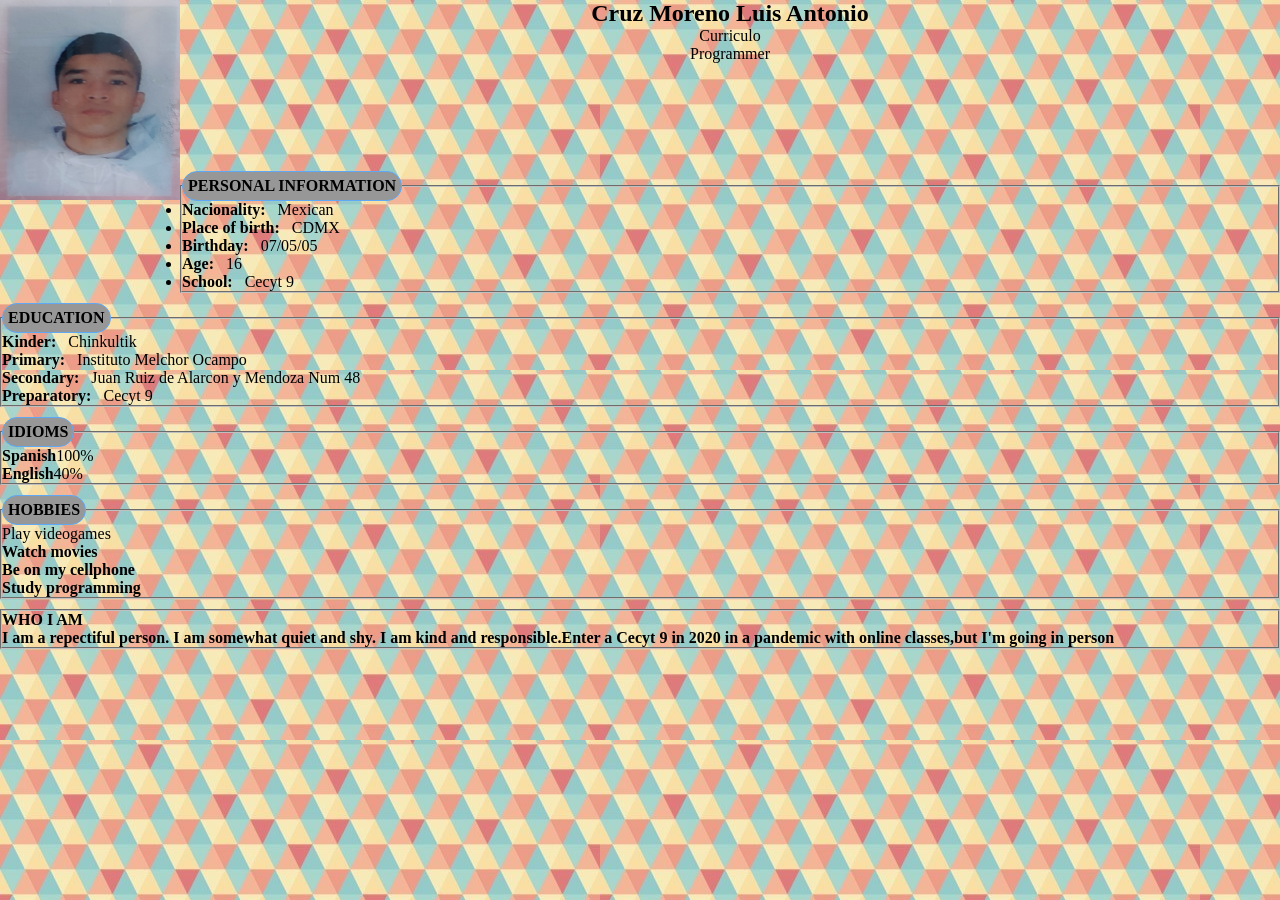
==== Curriculo/index.html @ e265adf1 "Curriculo" ====
<!DOCTYPE html>
<html lang="en">
<head>
    <meta charset="UTF-8">
    <meta http-equiv="X-UA-Compatible" content="IE=edge">
    <meta name="viewport" content="width=device-width, initial-scale=1.0">
    <title>Curriculo</title>
    <link rel="stylesheet" href="style.css">
</head>
<body>
    
    
    <div id="principal">
        <img src="imagenes/foto.jpg" id="foto" align="left" width="180" height="200">
        <h2 align="center">Cruz Moreno Luis Antonio</h2>
        <p align= "center">Curriculo </p>
        <p align= "center">Programmer </p>

    <br>
    <br>
    <br>
    <br>
    <br>
    <br>

    <fieldset>
    <legend>PERSONAL INFORMATION</legend>
    <ul>
    <li><b>Nacionality: &nbsp; </b>Mexican</li>
    <li><b>Place of birth: &nbsp; </b>CDMX</li>
    <li><b>Birthday: &nbsp; </b>07/05/05</li>
    <li><b>Age: &nbsp; </b>16</li>
    <li><b>School: &nbsp; </b>Cecyt 9</li>
    </ul>
    </fieldset>
    
    <fieldset>
    <legend>EDUCATION</legend>
    <ul>
    <li><b>Kinder: &nbsp; </b>Chinkultik</li>
    <li><b>Primary: &nbsp; </b>Instituto Melchor Ocampo</li>
    <li><b>Secondary: &nbsp; </b>Juan Ruiz de Alarcon y Mendoza Num 48</li>
    <li><b>Preparatory: &nbsp; </b>Cecyt 9</li>
    </ul>
    </fieldset>
   
    <fieldset>
    <legend>IDIOMS</legend>
    <ul>
    <li><b>Spanish</b>100%</li>
    <li><b>English</b>40%</li>
    </ul>
    </fieldset>

    <fieldset>
    <legend>HOBBIES</legend>
    <ul>
    <li>Play videogames</li>
    <li><b>Watch movies</li>
    <li>Be on my cellphone</li>
    <li>Study programming</li>
    </ul>
    </fieldset>
    
    <fieldset>
    <h4>WHO I AM</h4>
    <p> I am a repectiful person. I am somewhat quiet and shy. I am kind and responsible.Enter a Cecyt 9 in 2020 in a pandemic with online classes,but I'm going in person
    </p>
    </fieldset>

</body>
</html>
---- Curriculo/style.css ----
*{
    margin: 0;
    padding: 0;
}

body{
    background-image: url(imagenes/fondo.jpg);
}

.principal{
    border: solid 1px #979797;
    padding: 5px;
    margin: 0 auto;
    width: 85%;
    background: #5fa8f5;
}

legend{
    border: solid 1px #5fa8f5;
    padding: 5px;
    font-weight: bold;
    background: #979797;
    border-radius: 15px;
}

fieldset{
    margin-bottom: 10px;
}

.foto{
    border: solid 2px;
    margin: 10px;
}
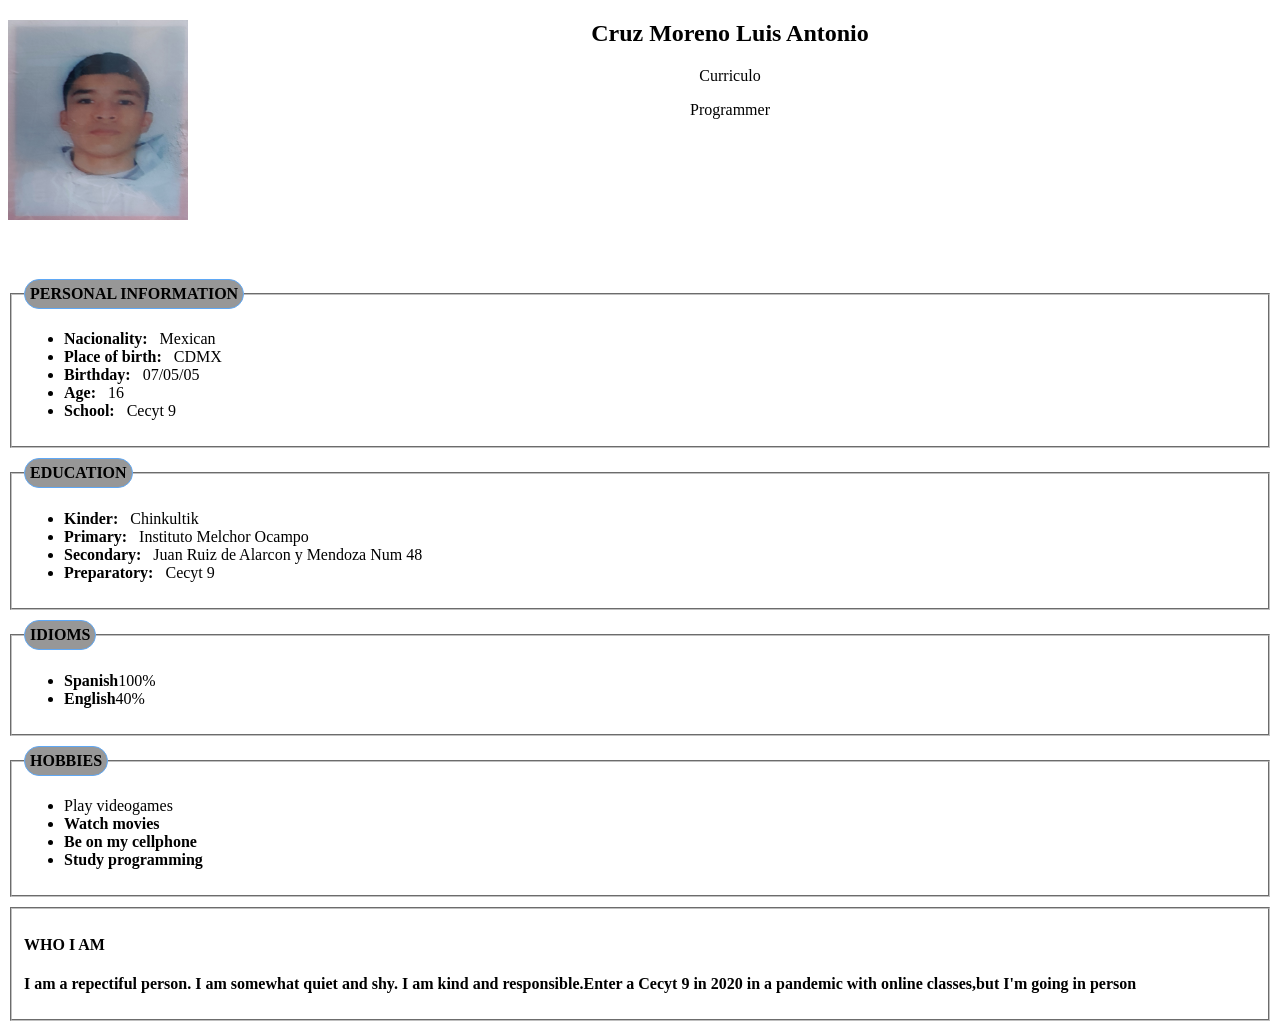
==== commit 6e8c344f: "curriculo" ====
--- a/Curriculo/index.html
+++ b/Curriculo/index.html
@@ -10,63 +10,65 @@
 <body>
     
     
-    <div id="principal">
+<div id="principal">
         <img src="imagenes/foto.jpg" id="foto" align="left" width="180" height="200">
         <h2 align="center">Cruz Moreno Luis Antonio</h2>
         <p align= "center">Curriculo </p>
         <p align= "center">Programmer </p>
+<br>
+<br>
+<br>
+<br>
+<br>
+<br>
+<br>
+<br>
 
-    <br>
-    <br>
-    <br>
-    <br>
-    <br>
-    <br>
+<fieldset>
+<legend>PERSONAL INFORMATION</legend>
+<ul>
+<li><b>Nacionality: &nbsp; </b>Mexican</li>
+<li><b>Place of birth: &nbsp; </b>CDMX</li>
+<li><b>Birthday: &nbsp; </b>07/05/05</li>
+<li><b>Age: &nbsp; </b>16</li>
+<li><b>School: &nbsp; </b>Cecyt 9</li>
+</ul>
+</fieldset>
+    
+<fieldset>
+<legend>EDUCATION</legend>
+<ul>
+<li><b>Kinder: &nbsp; </b> Chinkultik</li>
+<li><b>Primary: &nbsp; </b> Instituto Melchor Ocampo</li>
+<li><b>Secondary: &nbsp; </b> Juan Ruiz de Alarcon y Mendoza Num 48</li>
+<li><b>Preparatory: &nbsp; </b> Cecyt 9</li>
+</ul>
+</fieldset>
+   
+<fieldset>
+<legend>IDIOMS</legend>
+<ul>
+<li><b>Spanish</b>100%</li>
+<li><b>English</b>40%</li>
+</ul>
+</fieldset>
 
-    <fieldset>
-    <legend>PERSONAL INFORMATION</legend>
-    <ul>
-    <li><b>Nacionality: &nbsp; </b>Mexican</li>
-    <li><b>Place of birth: &nbsp; </b>CDMX</li>
-    <li><b>Birthday: &nbsp; </b>07/05/05</li>
-    <li><b>Age: &nbsp; </b>16</li>
-    <li><b>School: &nbsp; </b>Cecyt 9</li>
-    </ul>
-    </fieldset>
+<fieldset>
+<legend>HOBBIES</legend>
+<ul>
+<li>Play videogames</li>
+<li><b>Watch movies</li>
+<li>Be on my cellphone</li>
+<li>Study programming</li>
+</ul>
+</fieldset>
     
-    <fieldset>
-    <legend>EDUCATION</legend>
-    <ul>
-    <li><b>Kinder: &nbsp; </b>Chinkultik</li>
-    <li><b>Primary: &nbsp; </b>Instituto Melchor Ocampo</li>
-    <li><b>Secondary: &nbsp; </b>Juan Ruiz de Alarcon y Mendoza Num 48</li>
-    <li><b>Preparatory: &nbsp; </b>Cecyt 9</li>
-    </ul>
-    </fieldset>
-   
-    <fieldset>
-    <legend>IDIOMS</legend>
-    <ul>
-    <li><b>Spanish</b>100%</li>
-    <li><b>English</b>40%</li>
-    </ul>
-    </fieldset>
+<fieldset>
+<h4>WHO I AM</h4>
+<p> I am a repectiful person. I am somewhat quiet and shy. I am kind and responsible.Enter a Cecyt 9 in 2020 in a pandemic with online classes,but I'm going in person
+</p>
+</fieldset>
 
-    <fieldset>
-    <legend>HOBBIES</legend>
-    <ul>
-    <li>Play videogames</li>
-    <li><b>Watch movies</li>
-    <li>Be on my cellphone</li>
-    <li>Study programming</li>
-    </ul>
-    </fieldset>
-    
-    <fieldset>
-    <h4>WHO I AM</h4>
-    <p> I am a repectiful person. I am somewhat quiet and shy. I am kind and responsible.Enter a Cecyt 9 in 2020 in a pandemic with online classes,but I'm going in person
-    </p>
-    </fieldset>
-
+</div>    
 </body>
 </html>
--- a/Curriculo/style.css
+++ b/Curriculo/style.css
@@ -1,10 +1,5 @@
-*{
-    margin: 0;
-    padding: 0;
-}
-
 body{
-    background-image: url(imagenes/fondo.jpg);
+    background: url(../imagenes/fondo.jpg);
 }
 
 .principal{
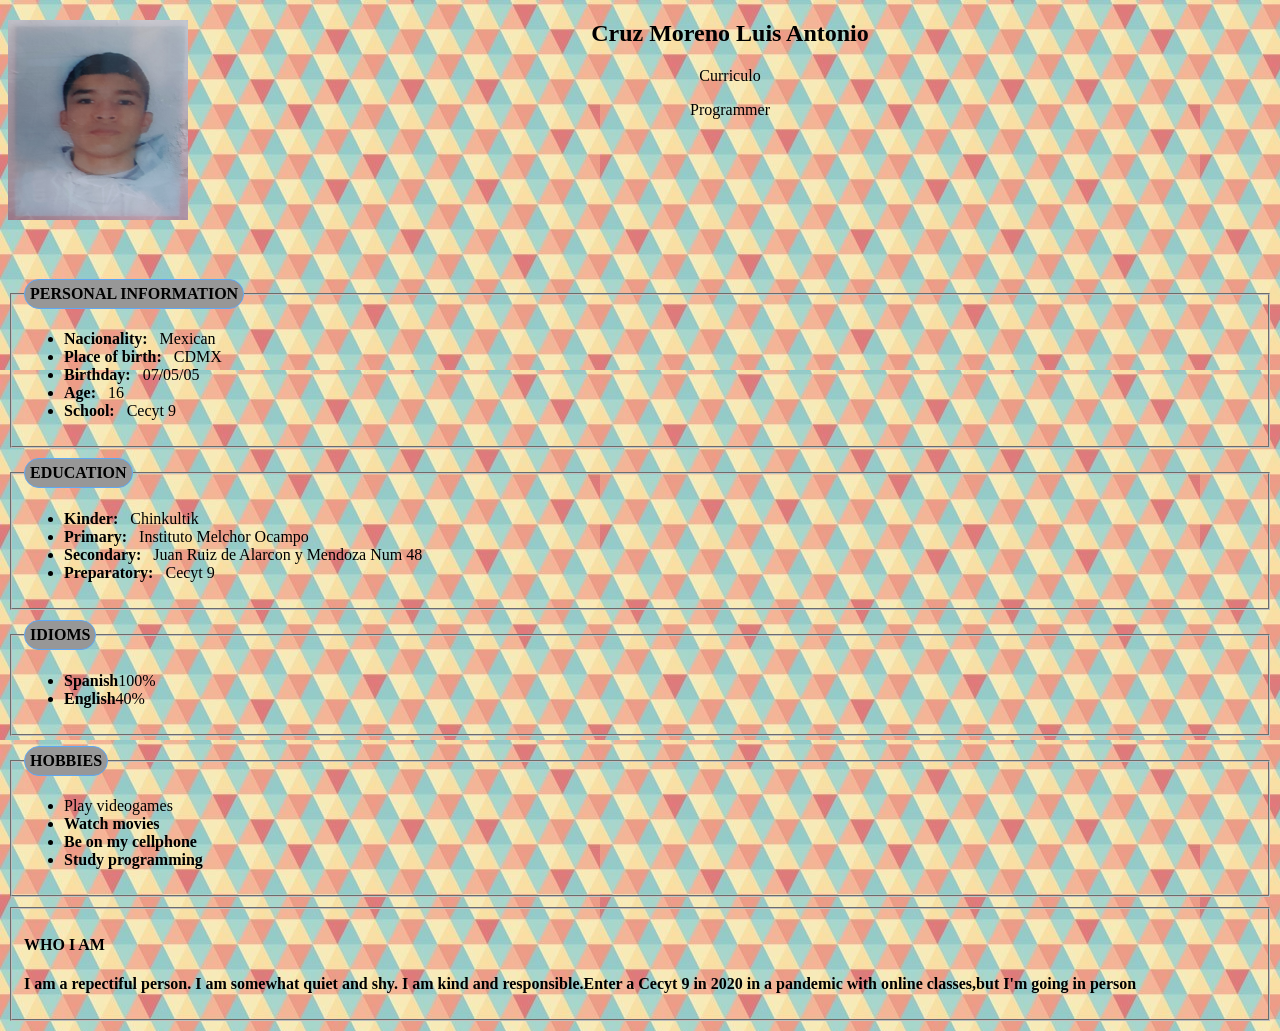
==== commit 859e7219: "curriculo" ====
--- a/Curriculo/index.html
+++ b/Curriculo/index.html
@@ -15,59 +15,59 @@
         <h2 align="center">Cruz Moreno Luis Antonio</h2>
         <p align= "center">Curriculo </p>
         <p align= "center">Programmer </p>
-<br>
-<br>
-<br>
-<br>
-<br>
-<br>
-<br>
-<br>
+    <br>
+    <br>
+    <br>
+    <br>
+    <br>
+    <br>
+    <br>
+    <br>
 
-<fieldset>
-<legend>PERSONAL INFORMATION</legend>
-<ul>
-<li><b>Nacionality: &nbsp; </b>Mexican</li>
-<li><b>Place of birth: &nbsp; </b>CDMX</li>
-<li><b>Birthday: &nbsp; </b>07/05/05</li>
-<li><b>Age: &nbsp; </b>16</li>
-<li><b>School: &nbsp; </b>Cecyt 9</li>
-</ul>
-</fieldset>
+    <fieldset>
+    <legend>PERSONAL INFORMATION</legend>
+    <ul>
+    <li><b>Nacionality: &nbsp; </b>Mexican</li>
+    <li><b>Place of birth: &nbsp; </b>CDMX</li>
+    <li><b>Birthday: &nbsp; </b>07/05/05</li>
+    <li><b>Age: &nbsp; </b>16</li>
+    <li><b>School: &nbsp; </b>Cecyt 9</li>
+    </ul>
+    </fieldset>
     
-<fieldset>
-<legend>EDUCATION</legend>
-<ul>
-<li><b>Kinder: &nbsp; </b> Chinkultik</li>
-<li><b>Primary: &nbsp; </b> Instituto Melchor Ocampo</li>
-<li><b>Secondary: &nbsp; </b> Juan Ruiz de Alarcon y Mendoza Num 48</li>
-<li><b>Preparatory: &nbsp; </b> Cecyt 9</li>
-</ul>
-</fieldset>
+    <fieldset>
+    <legend>EDUCATION</legend>
+    <ul>
+    <li><b>Kinder: &nbsp; </b> Chinkultik</li>
+    <li><b>Primary: &nbsp; </b> Instituto Melchor Ocampo</li>
+    <li><b>Secondary: &nbsp; </b> Juan Ruiz de Alarcon y Mendoza Num 48</li>
+    <li><b>Preparatory: &nbsp; </b> Cecyt 9</li>
+    </ul>
+    </fieldset>
    
-<fieldset>
-<legend>IDIOMS</legend>
-<ul>
-<li><b>Spanish</b>100%</li>
-<li><b>English</b>40%</li>
-</ul>
-</fieldset>
+    <fieldset>
+    <legend>IDIOMS</legend>
+    <ul>
+    <li><b>Spanish</b>100%</li>
+    <li><b>English</b>40%</li>
+    </ul>
+    </fieldset>
 
-<fieldset>
-<legend>HOBBIES</legend>
-<ul>
-<li>Play videogames</li>
-<li><b>Watch movies</li>
-<li>Be on my cellphone</li>
-<li>Study programming</li>
-</ul>
-</fieldset>
+    <fieldset>
+    <legend>HOBBIES</legend>
+    <ul>
+    <li>Play videogames</li>
+    <li><b>Watch movies</li>
+    <li>Be on my cellphone</li>
+    <li>Study programming</li>
+    </ul>
+    </fieldset>
     
-<fieldset>
-<h4>WHO I AM</h4>
-<p> I am a repectiful person. I am somewhat quiet and shy. I am kind and responsible.Enter a Cecyt 9 in 2020 in a pandemic with online classes,but I'm going in person
-</p>
-</fieldset>
+    <fieldset>
+    <h4>WHO I AM</h4>
+    <p> I am a repectiful person. I am somewhat quiet and shy. I am kind and responsible.Enter a Cecyt 9 in 2020 in a pandemic with online classes,but I'm going in person
+    </p>
+    </fieldset>
 
 </div>    
 </body>
--- a/Curriculo/style.css
+++ b/Curriculo/style.css
@@ -1,14 +1,13 @@
-body{
-    background: url(../imagenes/fondo.jpg);
+.principal{
+    background-color: #5fa8f5;
+    background-size: cover;
 }
 
-.principal{
-    border: solid 1px #979797;
-    padding: 5px;
-    margin: 0 auto;
-    width: 85%;
-    background: #5fa8f5;
+body{
+    background-image: url(imagenes/fondo.jpg);
+
 }
+
 
 legend{
     border: solid 1px #5fa8f5;
